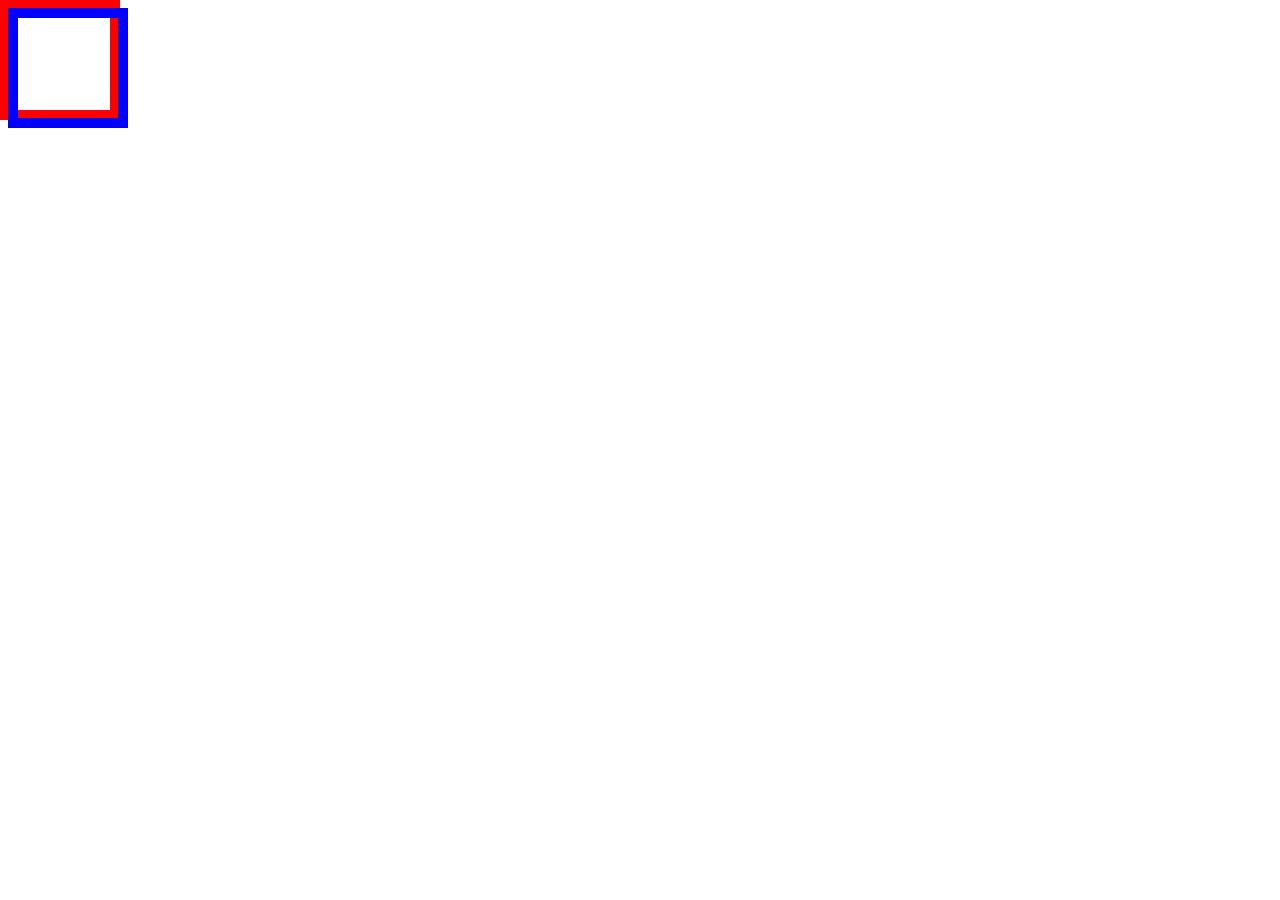
==== JSdemo/碰撞检测.html @ 112ac626 "4-18" ====
<!DOCTYPE html>
<html lang="en">
<style>
    .act1 {
        position: absolute;
        width: 100px;
        height: 100px;
        border: 10px solid red;
        left: 0;
        top: 0;

    }

    .act2 {
        position: absolute;
        width: 100px;
        height: 100px;
        border: 10px solid blue;
        left: 100;
        top: 1000;
    }
</style>

</html>

<body>
    <div class="act1"></div>
    <div class="act2"></div>
    <script>
        let dragElement = null;
        let dragStartX = 0;
        let dragStartY = 0;

        // 为每个元素添加 mousedown 事件
        document.querySelectorAll('.act1, .act2').forEach((elem) => {
            elem.addEventListener('mousedown', (event) => {
                dragElement = event.target;
                dragStartX = event.clientX;
                dragStartY = event.clientY;
            });
        });

        // 添加 mousemove 事件
        document.addEventListener('mousemove', (event) => {
            if (dragElement === null) return;

            // 计算鼠标的移动距离
            const dx = event.clientX - dragStartX;
            const dy = event.clientY - dragStartY;

            // 更新元素的位置
            const style = window.getComputedStyle(dragElement);
            dragElement.style.left = parseInt(style.left) + dx + 'px';
            dragElement.style.top = parseInt(style.top) + dy + 'px';

            // 更新鼠标的位置
            dragStartX = event.clientX;
            dragStartY = event.clientY;
        });

        // 添加 mouseup 事件
        document.addEventListener('mouseup', () => {
            dragElement = null;
        });
        function isColliding(elem1, elem2) {
            const rect1 = elem1.getBoundingClientRect();
            const rect2 = elem2.getBoundingClientRect();

            return !(rect1.right < rect2.left ||
                rect1.left > rect2.right ||
                rect1.bottom < rect2.top ||
                rect1.top > rect2.bottom);
        }
        document.addEventListener('mousemove', (event) => {
            // ...你的其他代码...

            // 获取所有的元素
            const elems = document.querySelectorAll('.act1, .act2');

            // 检测碰撞
            for (let i = 0; i < elems.length; i++) {
                for (let j = i + 1; j < elems.length; j++) {
                    if (isColliding(elems[i], elems[j])) {
                        // 如果发生碰撞，改变元素的颜色
                        elems[i].style.borderColor = 'green';
                        elems[j].style.borderColor = 'green';
                    } else {
                        // 如果没有发生碰撞，恢复元素的颜色
                        elems[i].style.borderColor = '';
                        elems[j].style.borderColor = '';
                    }
                }
            }
        });
    </script>
</body>
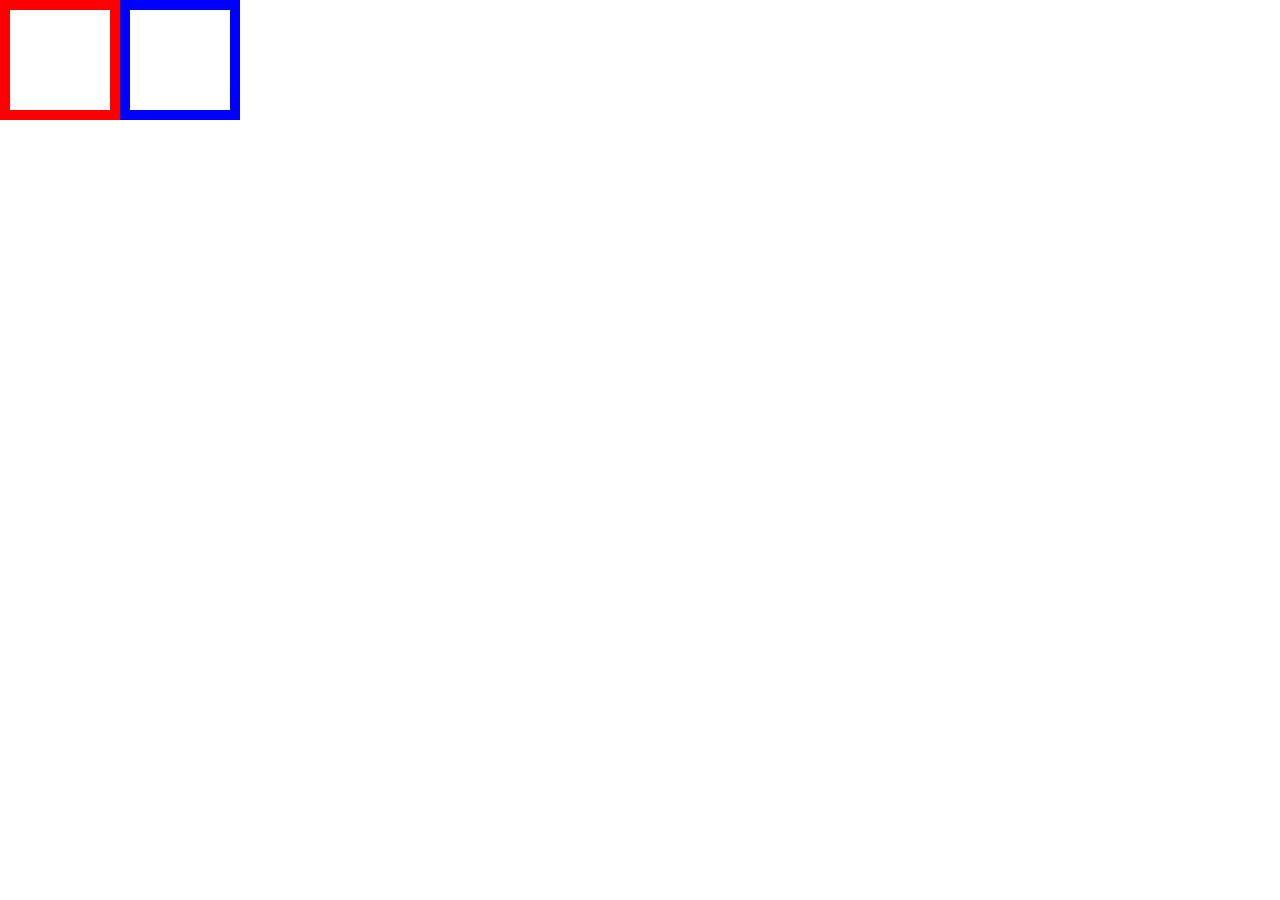
==== commit a4c7ffe9: "4-19" ====
--- a/JSdemo/碰撞检测.html
+++ b/JSdemo/碰撞检测.html
@@ -16,8 +16,8 @@
         width: 100px;
         height: 100px;
         border: 10px solid blue;
-        left: 100;
-        top: 1000;
+        left: 120px;
+        top: 0;
     }
 </style>
 
